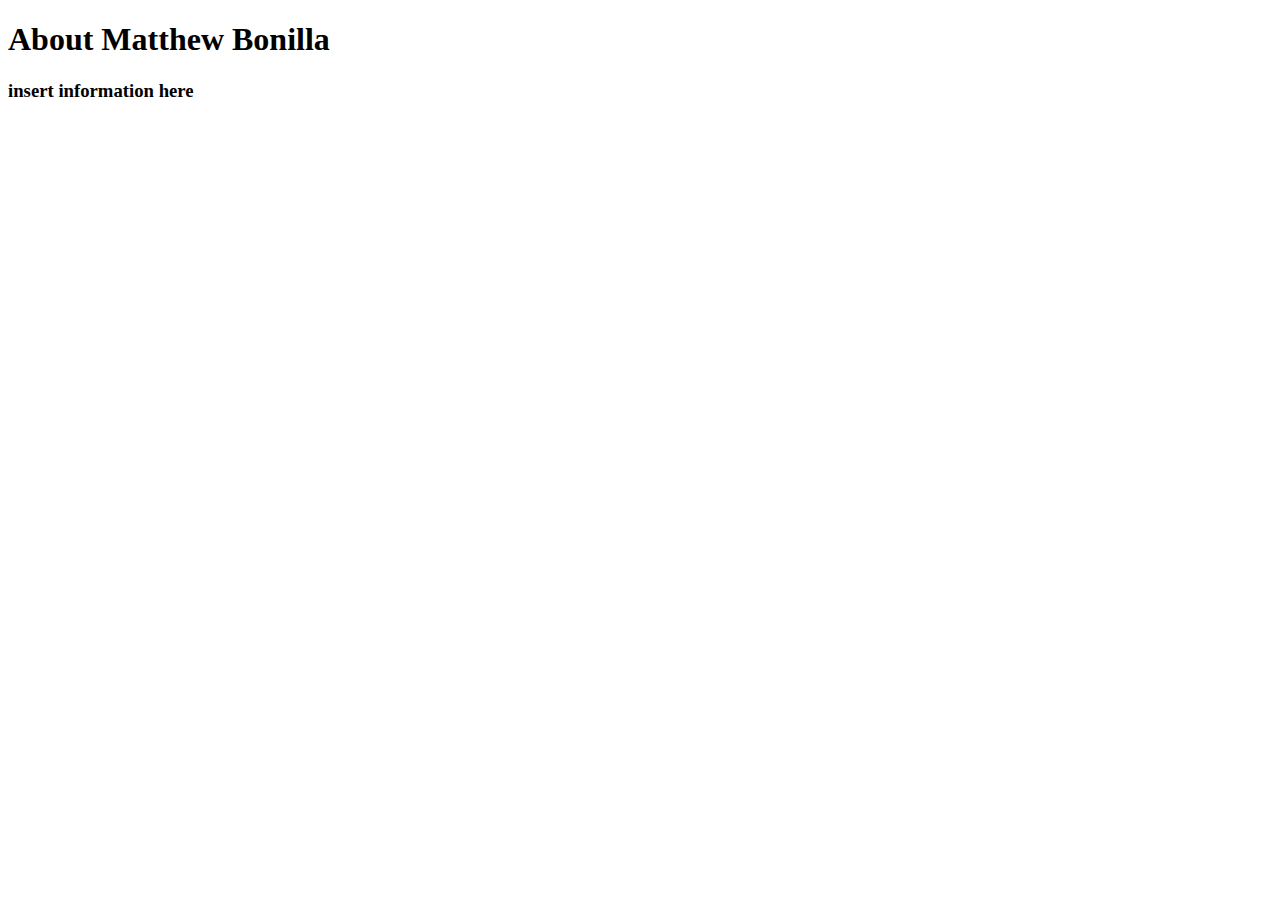
==== about.html @ f87ad667 "about matt" ====
<!DOCTYPE html>
<html>
    <head>
        <title>About Matthew Bonilla</title>
    </head>
    <body>
        <h1>About Matthew Bonilla</h1>
        <h3>insert information here</h3>
    </body>
</html>
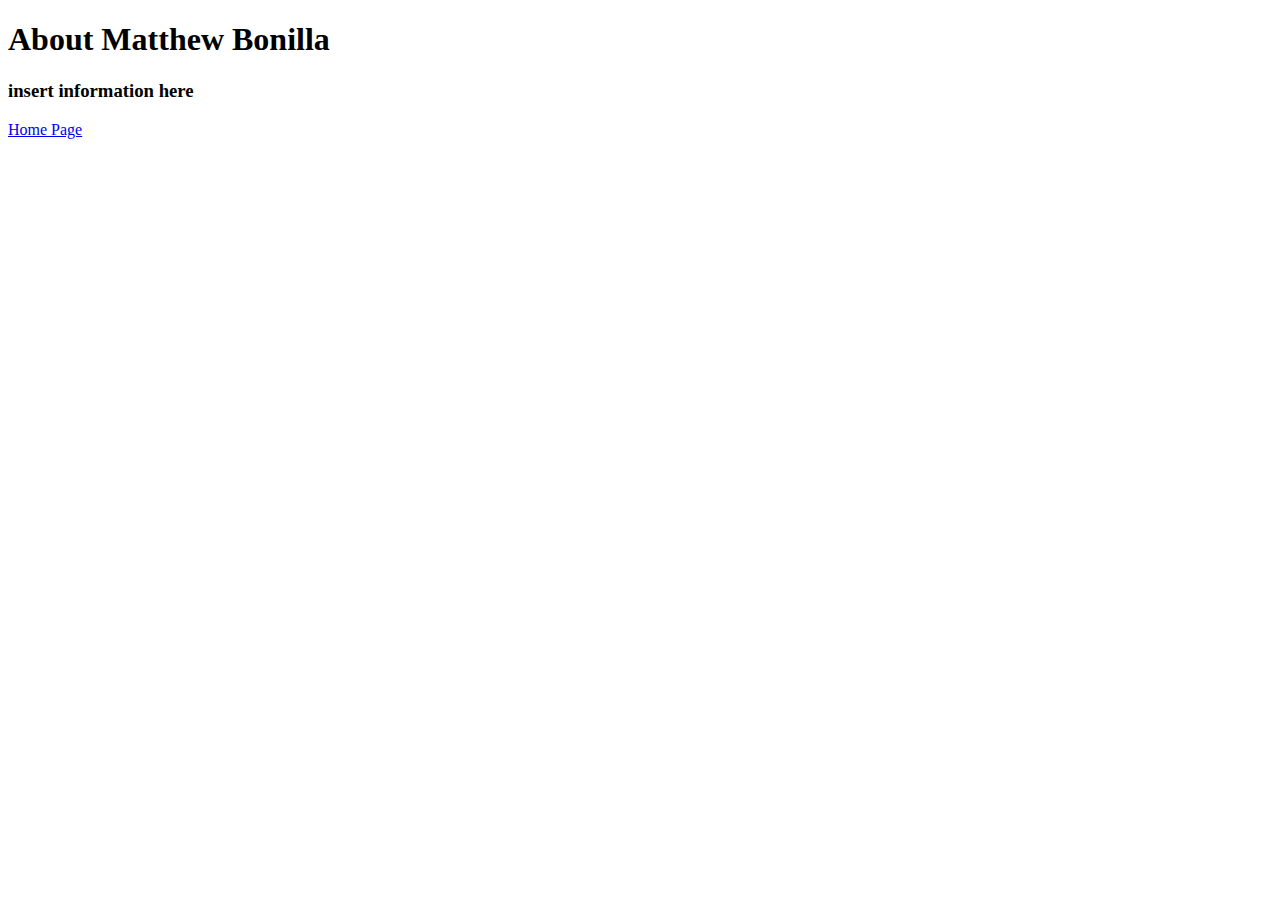
==== commit bf5edba9: "Added Links" ====
--- a/about.html
+++ b/about.html
@@ -6,5 +6,6 @@
     <body>
         <h1>About Matthew Bonilla</h1>
         <h3>insert information here</h3>
+        <a href="index.html">Home Page</a>
     </body>
 </html>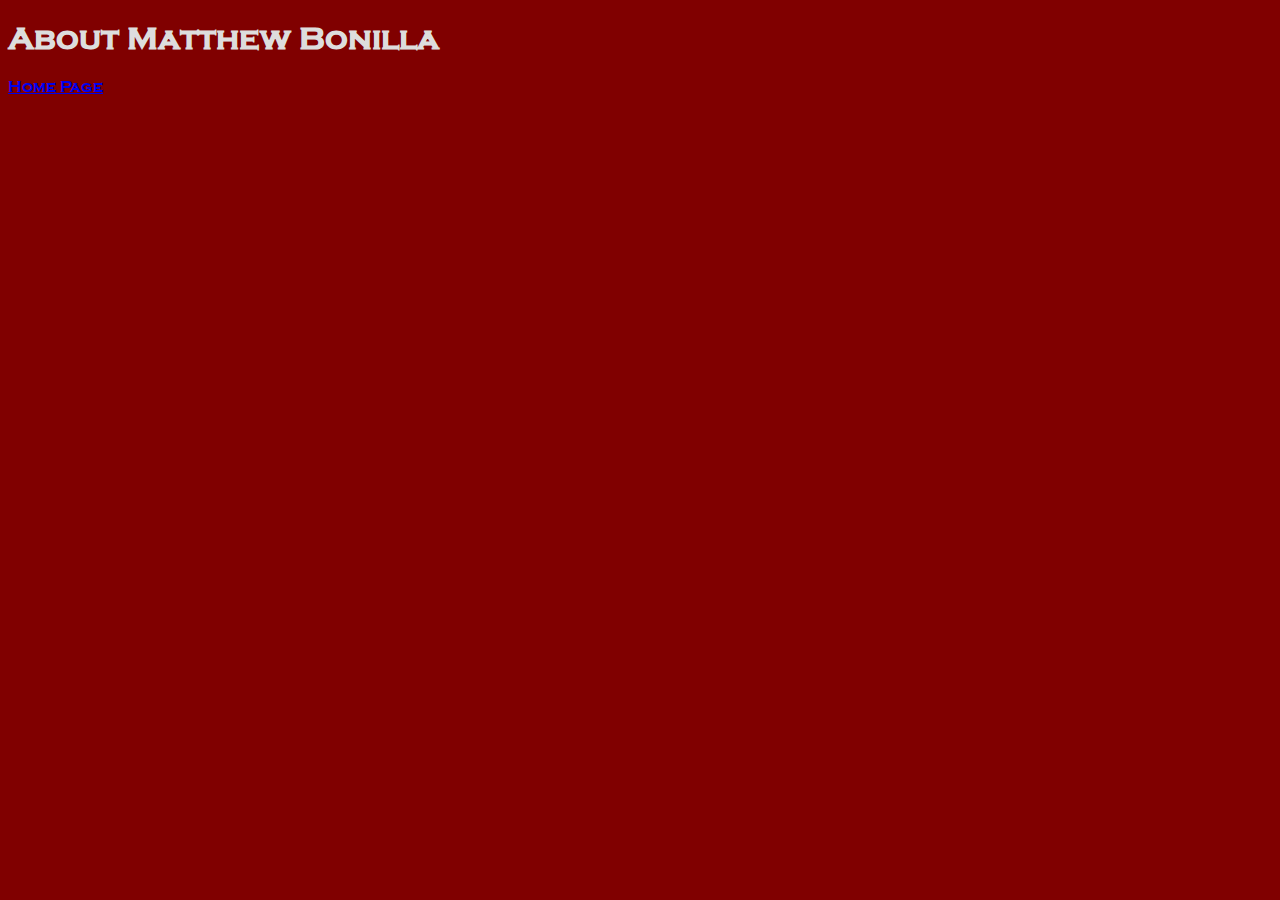
==== commit ef56d19f: "i cannot css" ====
--- a/about.html
+++ b/about.html
@@ -1,11 +1,15 @@
 <!DOCTYPE html>
 <html>
-    <head>
-        <title>About Matthew Bonilla</title>
-    </head>
-    <body>
-        <h1>About Matthew Bonilla</h1>
-        <h3>insert information here</h3>
-        <a href="index.html">Home Page</a>
-    </body>
+
+<head>
+    <title>About Matthew Bonilla</title>
+    <link rel="stylesheet" href="/main.css" />
+</head>
+
+<body>
+    <h1>About Matthew Bonilla</h1>
+    <h3></h3>
+    <a href="index.html">Home Page</a>
+</body>
+
 </html>--- a/main.css
+++ b/main.css
@@ -0,0 +1,18 @@
+@font-face {
+    font-family: "Copperplate";
+    src: url(fonts/Copperplate\ Gothic\ Bold\ Regular.ttf);
+}
+header {
+    background-color: #5a6e77;
+    text-align: center;
+    
+}
+body {
+    font-family: 'Copperplate';
+    background-color: #800000;
+    color: #ddd;
+}
+.tm {
+    vertical-align: super;
+    font-size: .8em;
+}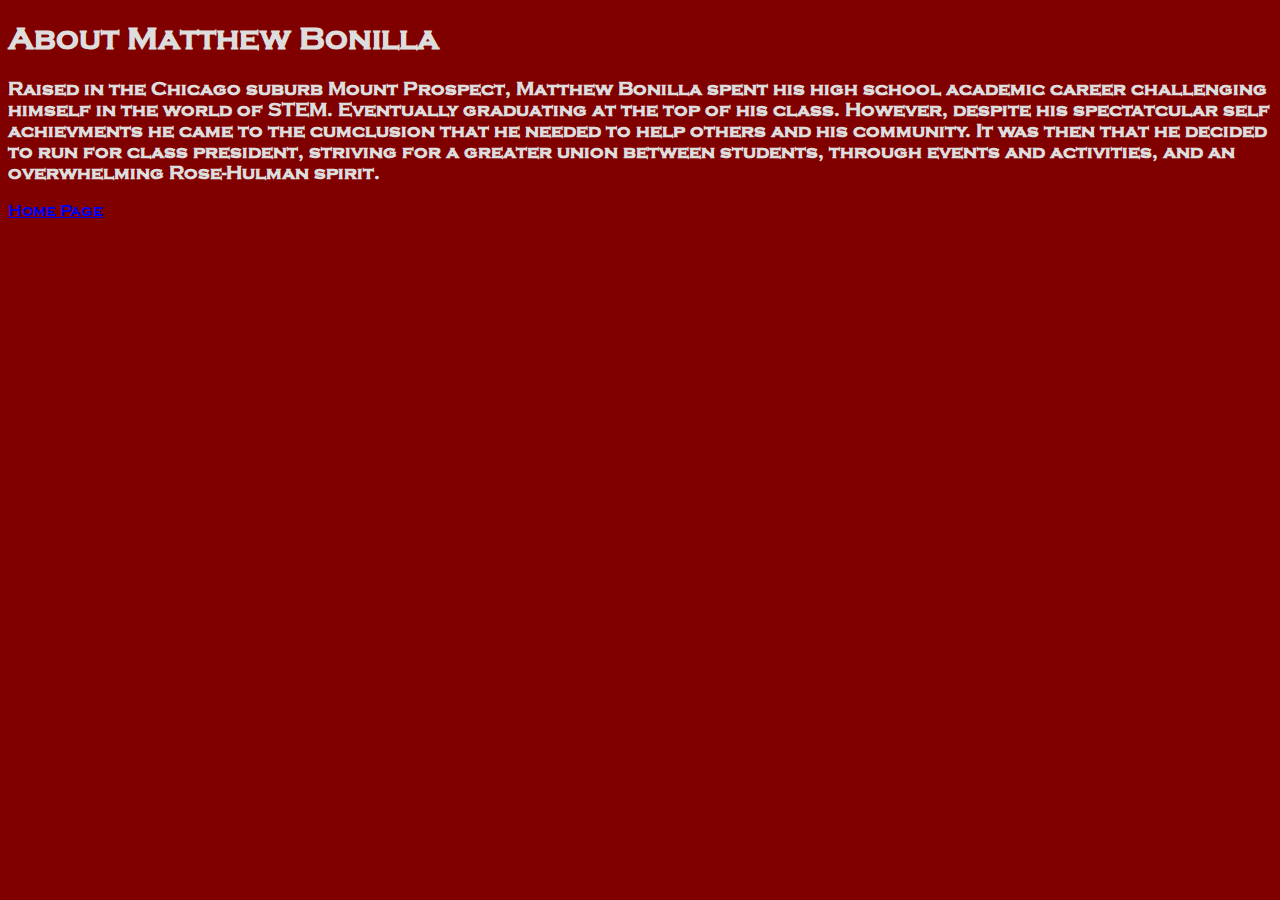
==== commit 6165ad7c: "megadesk + about" ====
--- a/about.html
+++ b/about.html
@@ -8,7 +8,7 @@
 
 <body>
     <h1>About Matthew Bonilla</h1>
-    <h3></h3>
+    <h3> Raised in the Chicago suburb Mount Prospect, Matthew Bonilla spent his high school academic career challenging himself in the world of STEM. Eventually graduating at the top of his class. However, despite his spectatcular self achievments he came to the cumclusion that he needed to help others and his community. It was then that he decided to run for class president, striving for a greater union between students, through events and activities, and an overwhelming Rose-Hulman spirit.</h3>
     <a href="index.html">Home Page</a>
 </body>
 
